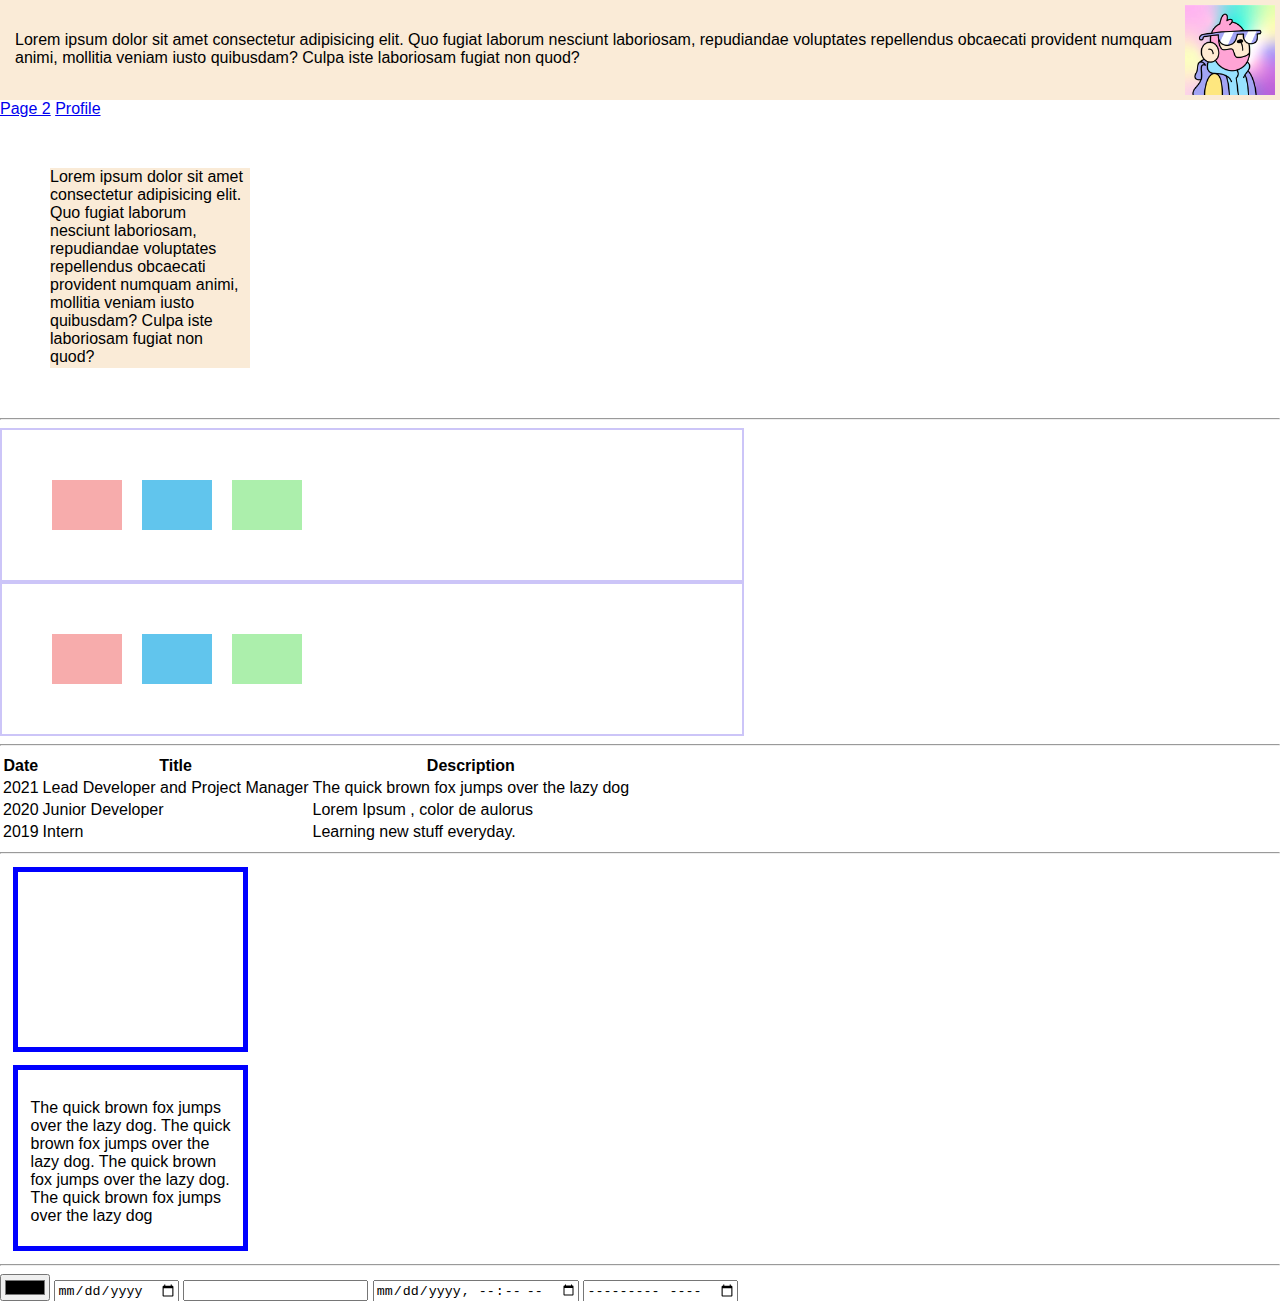
==== index.html @ ace96dde "practice" ====
<!DOCTYPE html>
<html lang="en">

<head>
    <meta charset="UTF-8">
    <meta http-equiv="X-UA-Compatible" content="IE=edge">
    <meta name="viewport" content="width=device-width, initial-scale=1.0">
    <title>Practice</title>
    <link rel="stylesheet" href="css/styles.css">
</head>

<body>
    <div class="main-box">
        <div class="img-container">
            <p class="content">Lorem ipsum dolor sit amet consectetur adipisicing elit. Quo fugiat laborum nesciunt
                laboriosam, repudiandae voluptates repellendus obcaecati provident numquam animi, mollitia veniam iusto
                quibusdam? Culpa iste laboriosam fugiat non quod?</p>
        </div>
    </div>

    <a href="index2.html">Page 2</a>
    <a href="profile.html">Profile </a>
    <div class="box2">
        <p>Lorem ipsum dolor sit amet consectetur adipisicing elit. Quo fugiat laborum nesciunt laboriosam, repudiandae
            voluptates repellendus obcaecati provident numquam animi, mollitia veniam iusto quibusdam? Culpa iste
            laboriosam fugiat non quod?</p>
    </div>
    <hr>
    <div class="container">
        <div class="block1" id="block1"></div>
        <div class="block2" id="block2"></div>
        <div class="block3" id="block3"></div>
    </div>
    <div class="container">
        <div class="block1" id="block1"></div>
        <div class="block2" id="block2"></div>
        <div class="block3" id="block3"></div>
    </div>

    <hr>
    <table class="content-table">
        <thead>
            <tr>
                <th>Date</th>
                <th>Title</th>
                <th>Description</th>
            </tr>
        </thead>
        <tbody>
            <tr>
                <td>2021</td>
                <td>Lead Developer and Project Manager</td>
                <td>The quick brown fox jumps over the lazy dog</td>
            </tr>
            <tr>
                <td>2020</td>
                <td>Junior Developer</td>
                <td>Lorem Ipsum , color de aulorus</td>
            </tr>
            <tr>
                <td>2019</td>
                <td>Intern</td>
                <td>Learning new stuff everyday.</td>
            </tr>
        </tbody>
    </table>

    <hr>
    <div class="parent-box"></div>
    <div class="parent-box">
        <div class="box"></div>
        <div class="box">
            <p>
                The quick brown fox jumps over the lazy dog. The quick brown fox jumps over the lazy dog.
                The quick brown fox jumps over the lazy dog. The quick brown fox jumps over the lazy dog
            </p>
        </div>

    </div>
    <hr>
    <form action="">
        <input type="color">
        <input type="date">
        <input type="datetime">
        <input type="datetime-local">
        <input type="month">

    </form>
</body>

</html>
---- css/styles.css ----
html {
    font-family: 'Segoe UI', Tahoma, Geneva, Verdana, sans-serif;
}

body {
    margin: 0px;
    padding: 0px;
}

.table-content {
    border-collapse: collapse;
    margin: 25px 0;
    font-size: 0.9em;
    min-width: 400px;
}

.container {
    padding: 50px;
    width: 50vw;
    display: flex;
    border: 2px solid rgb(204, 197, 248);
}

.block1,
.block2,
.block3 {
    height: 50px;
    width: 70px;
}

.block1 {
    background-color: rgb(247, 172, 172);
    margin-right: 20px;
}

.block2 {
    background-color: rgb(97, 197, 237);
    margin-right: 20px;
}

.block3 {
    background-color: rgb(172, 239, 172);
    margin-right: 50px;
}

.box {
    border: 5px solid blue;
    width: 200px;
    height: 150px;
    margin: 2%;
    padding: 2%;
}

.parent-box {
    width: 50%;
}

.main-box {
    padding: 5px;
}

.main-box {
    background-color: antiquewhite;
}
.img-container {
    height: 70px;
    width: auto;
    padding: 10px;
    background-image:url('/assets/images/newpfp.jpg');
    background-repeat: no-repeat;
    background-size:contain;
    background-position: bottom right;
}

.content {
    margin-right: 70px;
    max-height: 70px;
    overflow-y:hidden;
}

.box2 {
    height: 200px;
    width: 200px;
    margin: 50px;
    background-color: antiquewhite;
}
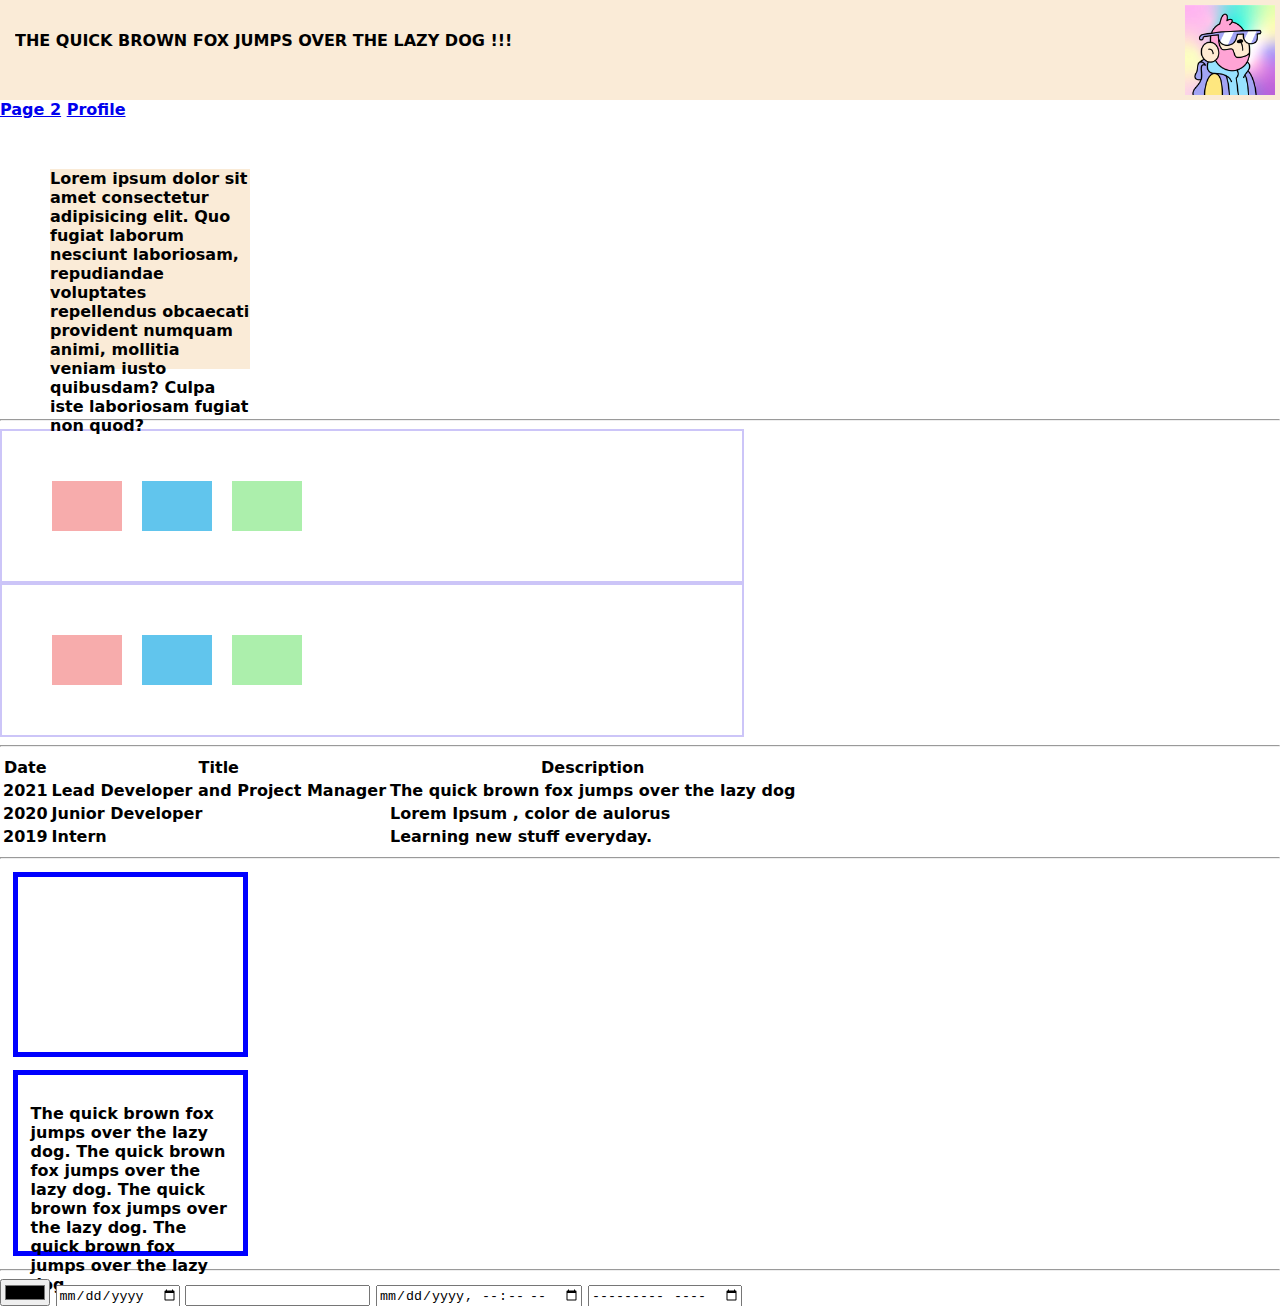
==== commit 155f4ae1: "practice sep 17" ====
--- a/index.html
+++ b/index.html
@@ -12,9 +12,7 @@
 <body>
     <div class="main-box">
         <div class="img-container">
-            <p class="content">Lorem ipsum dolor sit amet consectetur adipisicing elit. Quo fugiat laborum nesciunt
-                laboriosam, repudiandae voluptates repellendus obcaecati provident numquam animi, mollitia veniam iusto
-                quibusdam? Culpa iste laboriosam fugiat non quod?</p>
+            <p class="content">THE QUICK BROWN FOX JUMPS OVER THE LAZY DOG !!!</p>
         </div>
     </div>
 
--- a/css/styles.css
+++ b/css/styles.css
@@ -5,6 +5,8 @@
 body {
     margin: 0px;
     padding: 0px;
+    font-family:  system-ui, -apple-system, BlinkMacSystemFont, 'Segoe UI', Roboto, Oxygen, Ubuntu, Cantarell, 'Open Sans', 'Helvetica Neue', sans-serif;
+    font-weight: 700;
 }
 
 .table-content {
